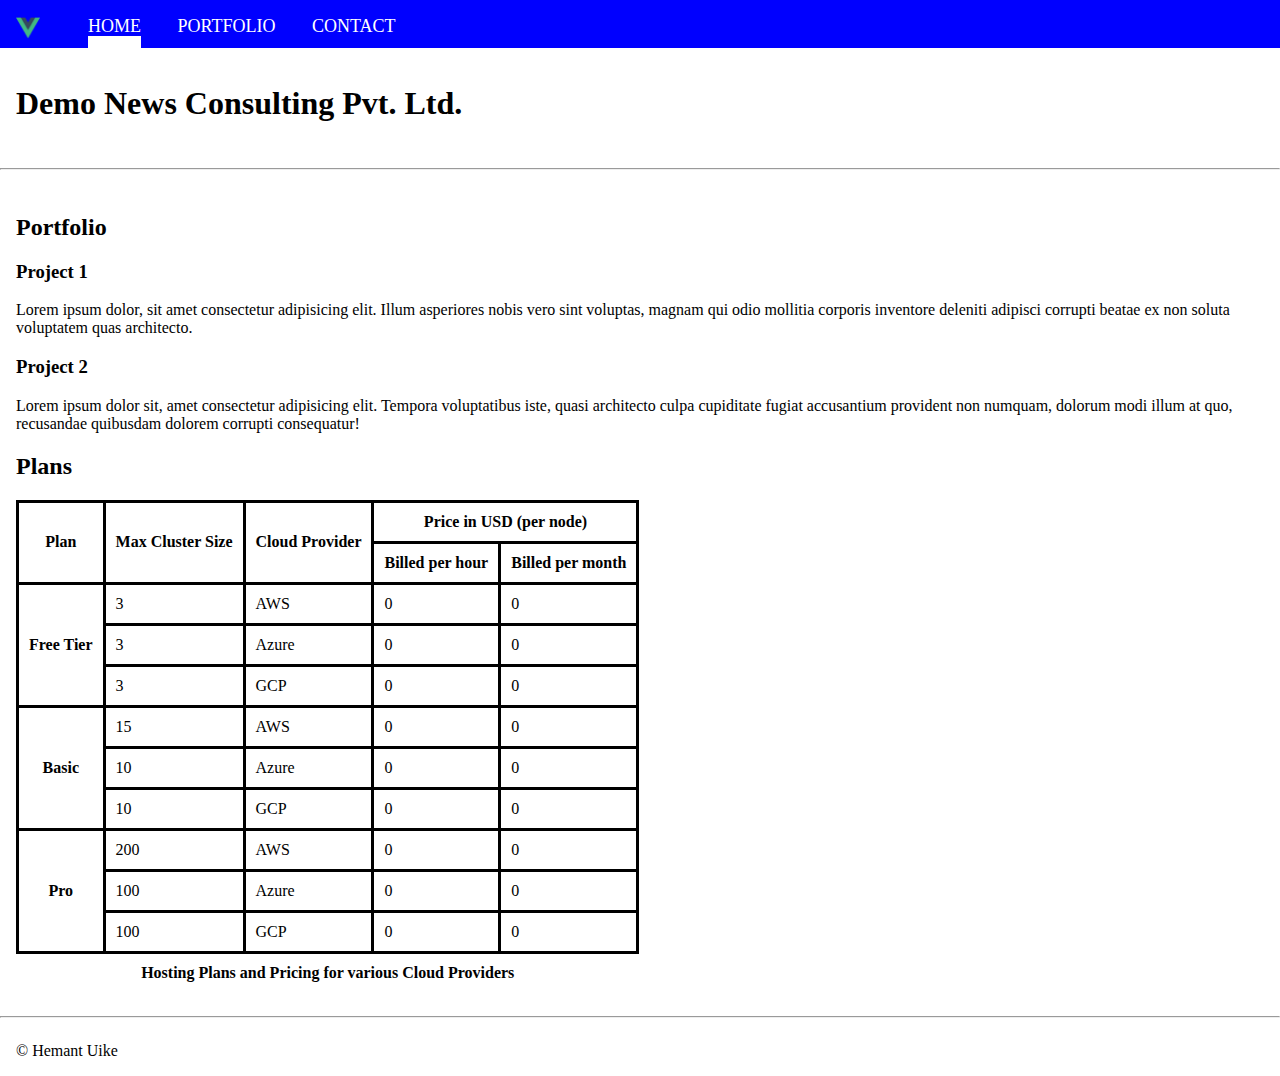
==== portfolio.html @ 220e862f "Add files via upload" ====
<!DOCTYPE html>
<html lang="en">
<head>
    <meta charset="UTF-8">
    <meta http-equiv="X-UA-Compatible" content="IE=edge">
    <meta name="viewport" content="width=device-width, initial-scale=1.0">
    <title>Portfolio</title>
    <link rel="stylesheet" href="theme.css">
</head>
<body>
    <nav class="navbar">
        <ul class="nav-ul">
            <li><a class="nav-link nav-logo" href="index.html"><img id="logo" alt="logo" src="logo.png"></a></li>
            <li class="nav-li"><a class="nav-link nav-link-active" href="index.html">HOME</a></li>
            <li class="nav-li"><a class="nav-link" href="portfolio.html">PORTFOLIO</a></li>
            <li class="nav-li"><a class="nav-link" href="contact.html">CONTACT</a></li>
        </ul>
      </nav>
    <header>
        <h1>Demo News Consulting Pvt. Ltd.</h1>
      </header>
      <hr>
      <main>
        <h2>Portfolio</h2>
        <h3>Project 1</h3>
            <p>
                Lorem ipsum dolor, sit amet consectetur adipisicing elit. Illum asperiores nobis vero sint voluptas, magnam qui odio mollitia corporis inventore deleniti adipisci corrupti beatae ex non soluta voluptatem quas architecto.
            </p>
        <h3>Project 2</h3>
            <p>
                Lorem ipsum dolor sit, amet consectetur adipisicing elit. Tempora voluptatibus iste, quasi architecto culpa cupiditate fugiat accusantium provident non numquam, dolorum modi illum at quo, recusandae quibusdam dolorem corrupti consequatur!
            </p>
        <h2>Plans</h2>
        <table class="table">
            <thead>
                <tr>
                    <th scope="col" rowspan="2">Plan</th>
                    <th scope="col" rowspan="2">Max Cluster Size</th>
                    <th scope="col" rowspan="2">Cloud Provider</th>
                    <th scope="col" colspan="2">Price in USD (per node)</th>
                </tr>
                <tr>
                    <th scope="col">Billed per hour</th>
                    <th scope="col">Billed per month</th>
                </tr>
            </thead>
            <tbody>
                <tr>
                    <th scope="row" rowspan="4">Free Tier</th>
                </tr>
                <tr>
                    <td>3</td>
                    <td>AWS</td>
                    <td>0</td>
                    <td>0</td>
                </tr>
                <tr>
                    <td>3</td>
                    <td>Azure</td>
                    <td>0</td>
                    <td>0</td>
                </tr>
                <tr>
                    <td>3</td>
                    <td>GCP</td>
                    <td>0</td>
                    <td>0</td>
                </tr>

                <tr>
                    <th scope="row" rowspan="4">Basic</th>
                </tr>
                <tr>
                    <td>15</td>
                    <td>AWS</td>
                    <td>0</td>
                    <td>0</td>
                </tr>
                <tr>
                    <td>10</td>
                    <td>Azure</td>
                    <td>0</td>
                    <td>0</td>
                </tr>
                <tr>
                    <td>10</td>
                    <td>GCP</td>
                    <td>0</td>
                    <td>0</td>
                </tr>
                <tr>
                    <th scope="row" rowspan="4">Pro</th>
                </tr>
                <tr>
                    <td>200</td>
                    <td>AWS</td>
                    <td>0</td>
                    <td>0</td>
                </tr>
                <tr>
                    <td>100</td>
                    <td>Azure</td>
                    <td>0</td>
                    <td>0</td>
                </tr>
                <tr>
                    <td>100</td>
                    <td>GCP</td>
                    <td>0</td>
                    <td>0</td>
                </tr>
            </tbody>
            <tfoot>
                <tr>
                    <th scope="col" colspan="5">Hosting Plans and Pricing for various Cloud Providers</th>
                </tr>
            </tfoot>
        </table>
      </main>
      <hr>
    <footer>&copy; Hemant Uike</footer>
  </body>
</body>
</html>
---- theme.css ----
/*-------------------- common ----------------------*/

#logo{
    height: 1.5rem;
    float: left;
  }

  .navbar{
    padding-left: 1rem;
    padding-top: 1rem;
    background-color: blue;
    height: 2rem;
    font-size: large;
  }

  .nav-ul{
    margin-top: 0;
    margin-bottom: 0;
    padding: 0;
    list-style-type: none;   
  }
  .nav-ul li{
      display: inline;
  }

  .nav-ul .nav-li:hover{
    border-bottom-width: 1rem;
    border-bottom-style: solid;
    border-bottom-color: white;
  }

  .nav-link{
    color:white;
    text-decoration: none;
    margin: 1rem;
    }

    .nav-link-active{
    border-bottom-width: 1rem;
    border-bottom-style: solid;
    border-bottom-color: white;
    }

  main,
  header,
  footer{
    padding: 1rem;
  }



/*-------------------- index ----------------------*/

body{
    margin:0;
  }

  
  #i:hover{
    color: lightblue;
  }

  #i:active{
    color: blueviolet;
  }

/*------------------- contact ---------------------*/

.star{
    color: red;
}        

fieldset{
    border: none;
    padding: 0px;
}

.buttons{
  padding: 0.5em;
}
.buttons:active{
  background-color: lightblue;
}

.reset{
  background-color: blue;
}

.submit{
  background-color: green;
}

/*------------------ portfolio --------------------*/

.table{
    border-collapse: collapse;
}

.table thead th,
.table tbody th,
.table tbody td {
    border: solid black;
}

.table th,
.table td {
    padding: 10px;
}
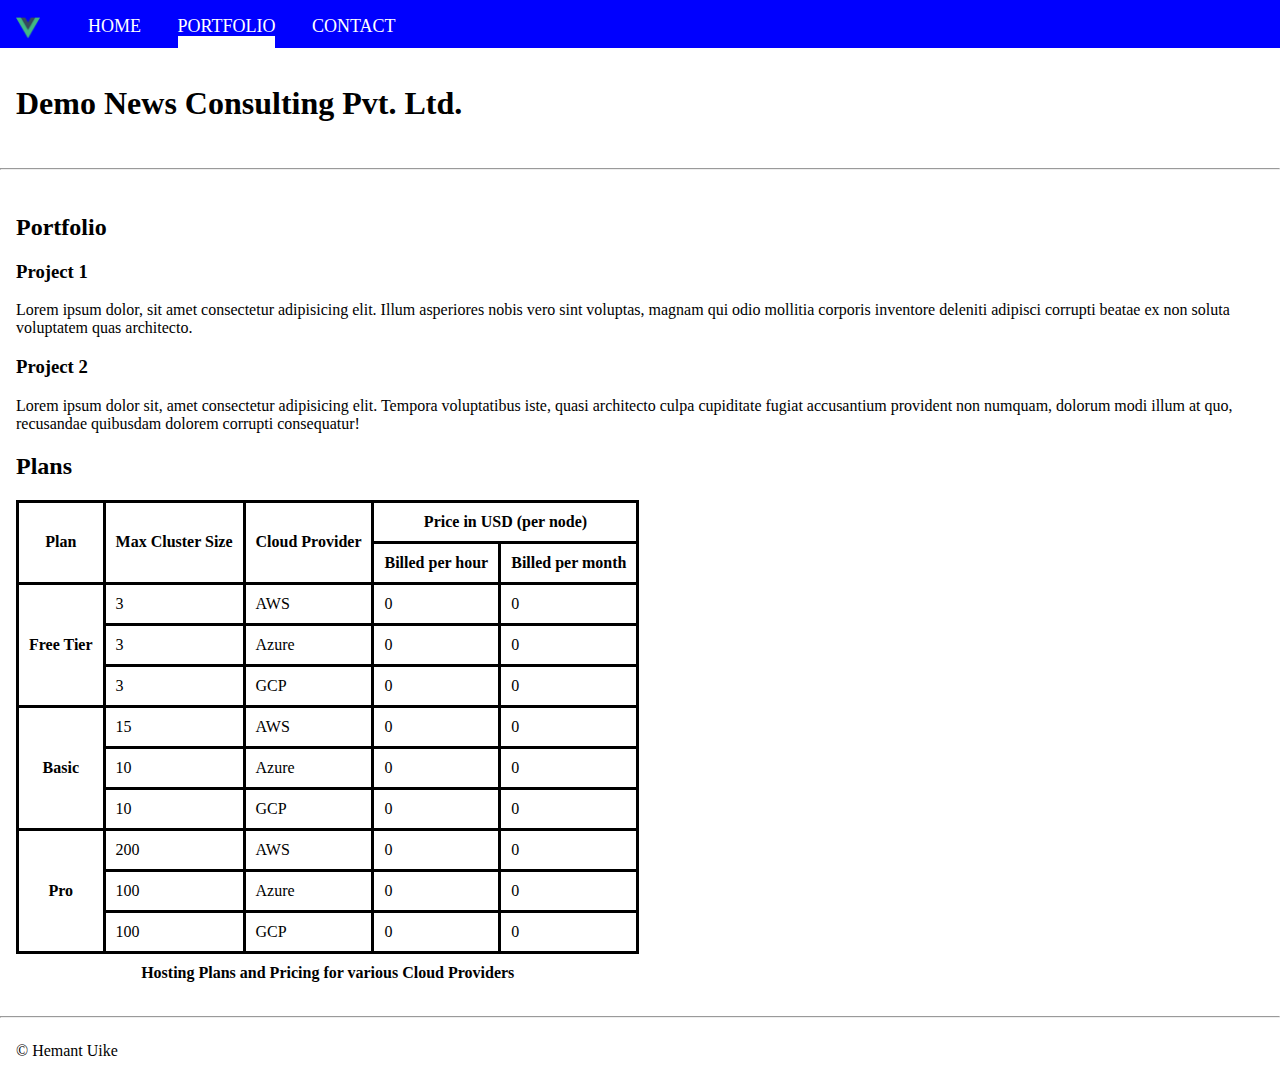
==== commit b48098ca: "add nav bar border to current page" ====
--- a/portfolio.html
+++ b/portfolio.html
@@ -11,8 +11,8 @@
     <nav class="navbar">
         <ul class="nav-ul">
             <li><a class="nav-link nav-logo" href="index.html"><img id="logo" alt="logo" src="logo.png"></a></li>
-            <li class="nav-li"><a class="nav-link nav-link-active" href="index.html">HOME</a></li>
-            <li class="nav-li"><a class="nav-link" href="portfolio.html">PORTFOLIO</a></li>
+            <li class="nav-li"><a class="nav-link" href="index.html">HOME</a></li>
+            <li class="nav-li"><a class="nav-link nav-link-active" href="portfolio.html">PORTFOLIO</a></li>
             <li class="nav-li"><a class="nav-link" href="contact.html">CONTACT</a></li>
         </ul>
       </nav>
